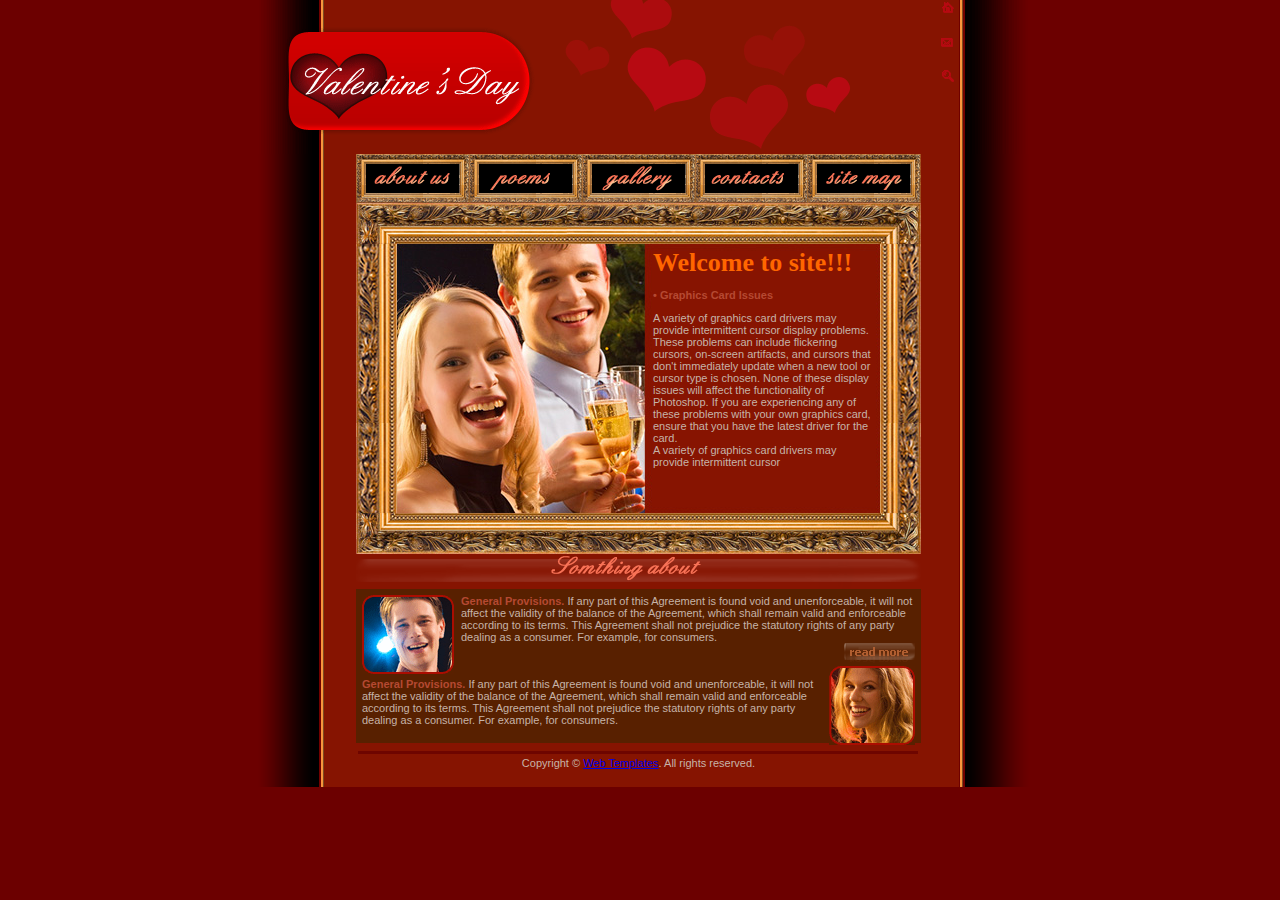
==== site/html/index.html @ 9e01b0cd "second files" ====
﻿<!DOCTYPE html PUBLIC "-//W3C//DTD XHTML 1.0 Transitional//EN" "http://www.w3.org/TR/xhtml1/DTD/xhtml1-transitional.dtd">
<html xmlns="http://www.w3.org/1999/xhtml">
<head>
<meta http-equiv="Content-Type" content="text/html; charset=utf-8" />
<title>Template Name</title>
<link href="style.css" rel="stylesheet" type="text/css" />
</head>

<body>
<form id="form1" name="form1" method="post" action="">
  <div id="wrapper">
    <div id="top"></div>
  <div id="bottom">
    <div id="nav"><img src="images/b1.gif" width="114" height="49" alt="" /><img src="images/b2.gif" width="113" height="49" alt="" /><img src="images/b3.gif" width="113" height="49" alt="" /><img src="images/b4.gif" width="112" height="49" alt="" /><img src="images/b5.gif" width="113" height="49" alt="" /></div>
    <div id="framebox">
      <span class="orangetitle">Welcome to site!!!      </span>
      <p class="redboldtext">• Graphics Card Issues</p>
      <p>A variety of graphics card drivers may provide intermittent cursor display problems. These problems can include flickering cursors, on-screen artifacts, and cursors that don't immediately update when a new tool or cursor type is chosen. None of these display issues will affect the functionality of Photoshop. If you are experiencing any of these problems with your own graphics card, ensure that you have the latest driver for the card. <br />
        A variety of graphics card drivers may provide intermittent cursor </p>
    </div>
    <img src="images/something.gif" width="565" height="35" alt="" /><br />
    <div class="redbox">
      <img src="images/pic01.gif" alt="" width="92" height="79" class="leftimg" /><span class="redboldtext">General Provisions.</span> If any part of this Agreement is found void and unenforceable, it will not affect the validity of the balance of the Agreement, which shall remain valid and enforceable according to its terms.  This Agreement shall not prejudice the statutory rights of any party dealing as a consumer. For example, for consumers.<br />
          <img src="images/readmore.gif" width="72" height="20" class="rightimg" />
      <p><br />
          <span class="redboldtext"><img src="images/pic02.gif" alt="" width="86" height="79" class="rightimg" /><br />
          General Provisions.</span> If any part of this Agreement is found void and unenforceable, it will not affect the validity of the balance of the Agreement, which shall remain valid and enforceable according to its terms.  This Agreement shall not prejudice the statutory rights of any party dealing as a consumer. For example, for consumers.</p>
    </div>
    <div id="footer"><img src="images/bottombar.gif" width="565" height="10" alt="" /><br />
    Copyright © <a href="http://www.boxedart.com">Web Templates</a>.  All rights reserved.</div>
  </div>
  </div>
  
</form>
</body>
</html>
---- site/html/style.css ----
@charset "utf-8";
/* CSS Document */

#wrapper {
	width: 778px;
	margin: 0 auto;
}
#top {
	background-image: url(images/top1.gif);
	background-repeat: no-repeat;
	height: 154px;
}
body {
	font-family: Tahoma, "Trebuchet MS", Arial;
	font-size: 11px;
	color: #c6b3a8;
	margin: 0px;
	padding: 0px;
	background-color: #6C0000;
}
#bottom {
	background-image: url(images/cbg.gif);
	background-repeat: repeat-y;
	padding: 0 108px 0 105px;
}
#nav {
	height: 49px;
}
#framebox {
	background-image: url(images/frame.jpg);
	background-repeat: no-repeat;
	height: 306px;
	padding: 45px 47px 0 297px;
}
.orangetitle {
	font-family: English;
	font-size: 26px;
	color: #FF6600;
	font-weight: bold;
}
.redboldtext {
	font-weight: bold;
	color: #b54932;
}
.redbox {
	background-color: #582000;
	padding: 6px;
}
.leftimg {
	float: left;
	padding-right: 7px;
	display: block;
}
.rightimg {
	float: right;
	padding-left: 7px;
	display: block;
}
#footer {
	height: 40px;
	margin-top: 4px;
	text-align: center;
}
.loginbox {
	background-image: url(images/memberbg.gif);
	background-repeat: no-repeat;
	height: 89px;
	width: 196px;
	padding: 10px;
	margin-top: 6px;
}
.loginbox label {
	font-weight: bold;
	color: #FFFFFF;
	float: left;
	width: 72px;
	display: block;
}
.loginbox input {
	font-family: "Verdana";
	font-size: 11px;
	margin-top: 2px;
	margin-bottom: 2px;
	width: 90px;
}
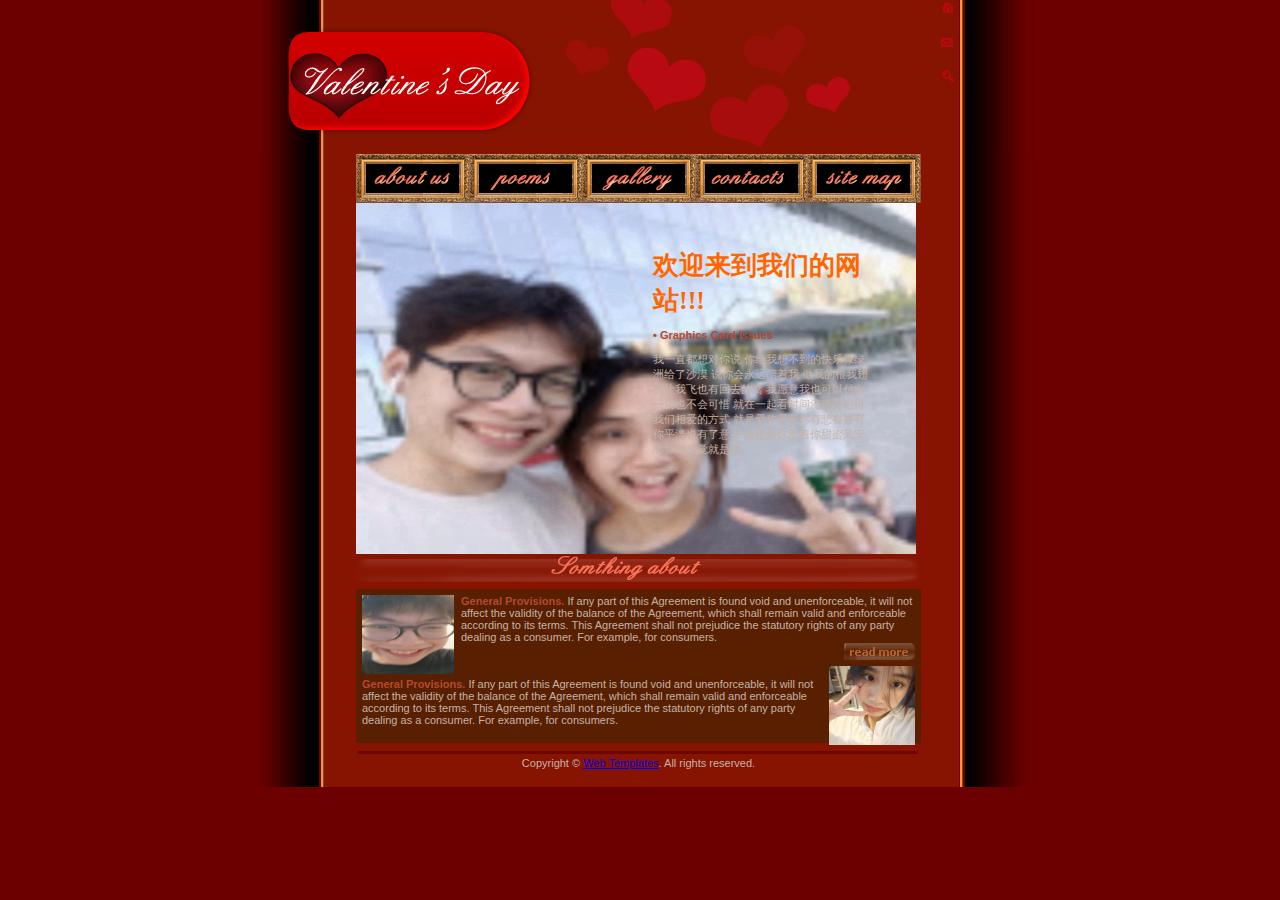
==== commit ae8857d1: "thrid files" ====
--- a/site/html/index.html
+++ b/site/html/index.html
@@ -13,10 +13,9 @@
   <div id="bottom">
     <div id="nav"><img src="images/b1.gif" width="114" height="49" alt="" /><img src="images/b2.gif" width="113" height="49" alt="" /><img src="images/b3.gif" width="113" height="49" alt="" /><img src="images/b4.gif" width="112" height="49" alt="" /><img src="images/b5.gif" width="113" height="49" alt="" /></div>
     <div id="framebox">
-      <span class="orangetitle">Welcome to site!!!      </span>
+      <span class="orangetitle">欢迎来到我们的网站!!!      </span>
       <p class="redboldtext">• Graphics Card Issues</p>
-      <p>A variety of graphics card drivers may provide intermittent cursor display problems. These problems can include flickering cursors, on-screen artifacts, and cursors that don't immediately update when a new tool or cursor type is chosen. None of these display issues will affect the functionality of Photoshop. If you are experiencing any of these problems with your own graphics card, ensure that you have the latest driver for the card. <br />
-        A variety of graphics card drivers may provide intermittent cursor </p>
+      <p>我一直都想对你说 你给我想不到的快乐像绿洲给了沙漠 说你会永远陪着我 做我的根我翅膀让我飞也有回去的窝 我愿意我也可以付出一切也不会可惜 就在一起看时间流逝要记得我们相爱的方式 就是爱你爱着你有悲有喜有你平淡也有了意义 就是爱你爱着你甜蜜又安心那种感觉就是你 </p>
     </div>
     <img src="images/something.gif" width="565" height="35" alt="" /><br />
     <div class="redbox">
